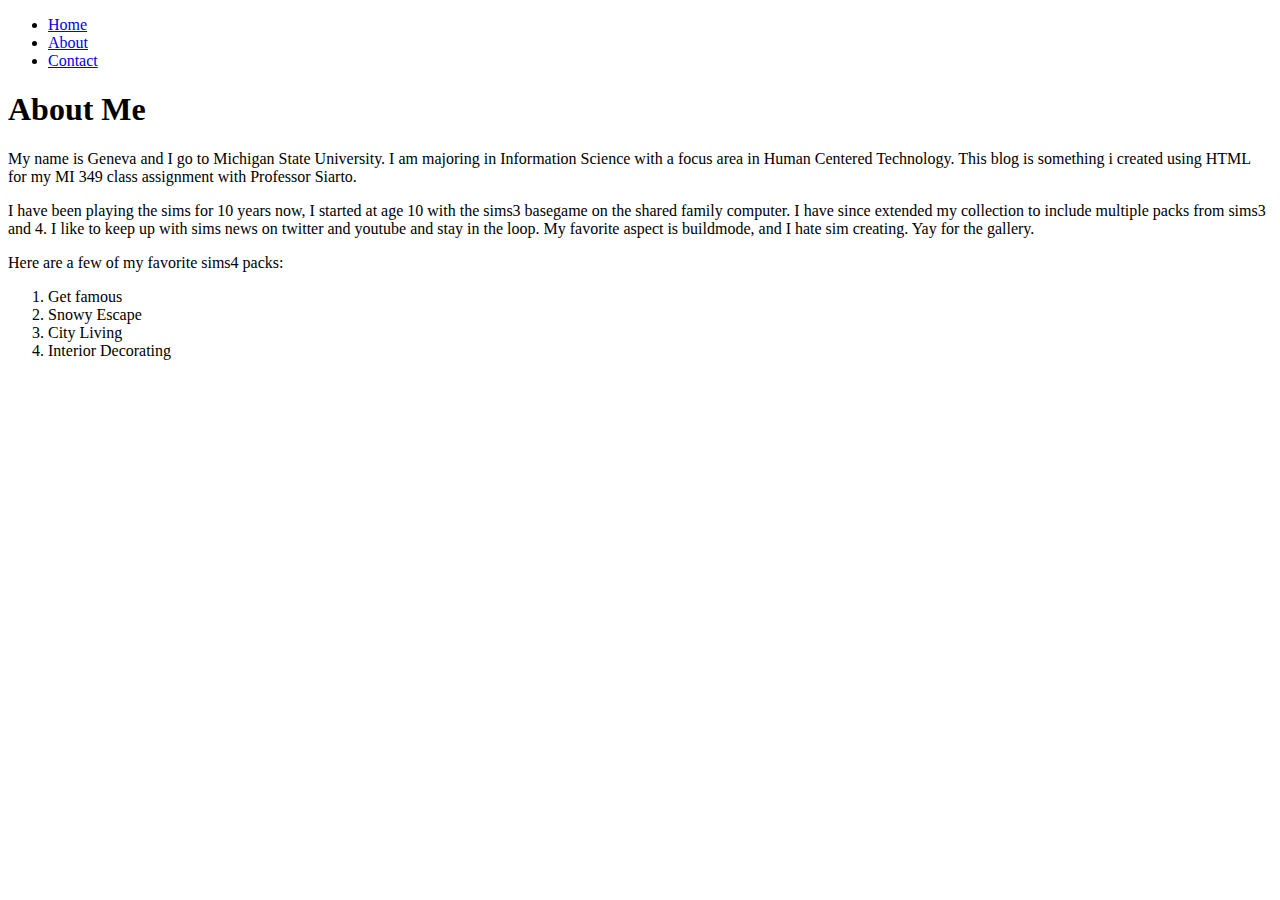
==== about.html @ b0990a57 "remove folder" ====
<!DOCTYPE html>
<html lang="en">
<head>
    <meta charset="UTF-8">
    <meta http-equiv="X-UA-Compatible" content="IE=edge">
    <meta name="viewport" content="width=device-width, initial-scale=1.0">
    <title>About Us</title>
</head>
<body>
    <nav>
        <ul>
            <li><a href="index.html">Home</a></li>
            <li><a href="about.html">About</a></li>
            <li><a href="contact.html">Contact</a></li>
        </ul>
    </nav>
    <h1>About Me</h1>
    <p>My name is Geneva and I go to Michigan State University. I am majoring in Information Science with a focus area in Human Centered Technology. This blog is something i created using HTML for my MI 349 class assignment with Professor Siarto. </p>
    <p>I have been playing the sims for 10 years now, I started at age 10 with the sims3 basegame on the shared family computer. I have since extended my collection to include multiple packs from sims3 and 4. I like to keep up with sims news on twitter and youtube and stay in the loop. My favorite aspect is buildmode, and I hate sim creating. Yay for the gallery.</p>
    <p>Here are a few of my favorite sims4 packs:</p>
    <p>
    <ol>
        <li> Get famous</li>
        <li>Snowy Escape</li>
        <li>City Living</li>
        <li>Interior Decorating</li>
    </ol>
    </p>
    <p>

    </p>
</body>
</html>
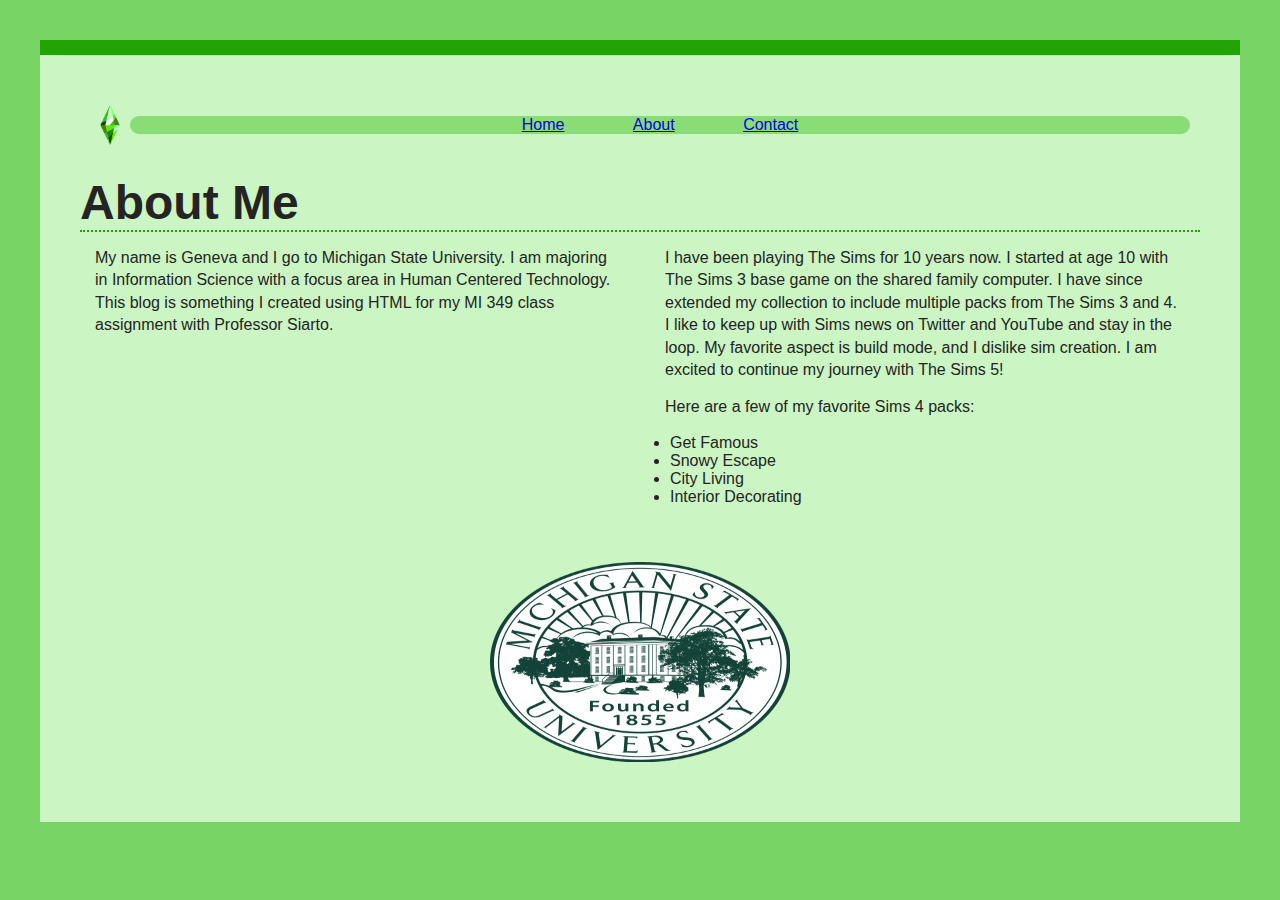
==== commit 85c55156: "redo" ====
--- a/about.html
+++ b/about.html
@@ -4,30 +4,49 @@
     <meta charset="UTF-8">
     <meta http-equiv="X-UA-Compatible" content="IE=edge">
     <meta name="viewport" content="width=device-width, initial-scale=1.0">
+    <link rel="stylesheet" href="style.css">
     <title>About Us</title>
 </head>
 <body>
-    <nav>
-        <ul>
-            <li><a href="index.html">Home</a></li>
-            <li><a href="about.html">About</a></li>
-            <li><a href="contact.html">Contact</a></li>
-        </ul>
-    </nav>
-    <h1>About Me</h1>
-    <p>My name is Geneva and I go to Michigan State University. I am majoring in Information Science with a focus area in Human Centered Technology. This blog is something i created using HTML for my MI 349 class assignment with Professor Siarto. </p>
-    <p>I have been playing the sims for 10 years now, I started at age 10 with the sims3 basegame on the shared family computer. I have since extended my collection to include multiple packs from sims3 and 4. I like to keep up with sims news on twitter and youtube and stay in the loop. My favorite aspect is buildmode, and I hate sim creating. Yay for the gallery.</p>
-    <p>Here are a few of my favorite sims4 packs:</p>
-    <p>
-    <ol>
-        <li> Get famous</li>
-        <li>Snowy Escape</li>
-        <li>City Living</li>
-        <li>Interior Decorating</li>
-    </ol>
-    </p>
-    <p>
+    <div class="header">
+        <img src="Sims-Diamond.png" alt=""
+        width="40"
+        height="40">
+        
+    
+        <nav class="sticky">
+    
+            
+                <a href="index.html">Home</a>
+                <a href="about.html">About</a>
+                <a href="contact.html">Contact</a>
+            
+    
+        </nav>
+    </div>
 
-    </p>
+
+        <h1>About Me</h1>
+
+        <section id="about">
+            <div class="about-content">
+                <article>
+                    <p>My name is Geneva and I go to Michigan State University. I am majoring in Information Science with a focus area in Human Centered Technology. This blog is something I created using HTML for my MI 349 class assignment with Professor Siarto.</p>
+                </article>
+                <article>
+                    <p>I have been playing The Sims for 10 years now. I started at age 10 with The Sims 3 base game on the shared family computer. I have since extended my collection to include multiple packs from The Sims 3 and 4. I like to keep up with Sims news on Twitter and YouTube and stay in the loop. My favorite aspect is build mode, and I dislike sim creation. I am excited to continue my journey with The Sims 5!</p>
+                    <p>Here are a few of my favorite Sims 4 packs:</p>
+                    <ul>
+                        <li>Get Famous</li>
+                        <li>Snowy Escape</li>
+                        <li>City Living</li>
+                        <li>Interior Decorating</li>
+                    </ul>
+                </article>
+            </div>
+            <p>
+                <img src="MSUgraphic.png" width="300" height="200">
+            </p>
+        </section>
 </body>
 </html>--- a/style.css
+++ b/style.css
@@ -0,0 +1,120 @@
+html {
+    background: rgb(120, 212, 101);
+
+
+}
+
+
+body {
+
+    font-family: Arial, Helvetica, sans-serif;
+    color: #242424;
+    margin: 40px;
+    padding: 40px;
+    border-top: 15px solid #24a307;
+    background:rgb(203, 245, 195)
+
+
+}
+
+h1 {
+    padding-top: 20px;
+    font-size: 3em;
+    margin: 0;
+
+
+
+}
+
+p {
+    line-height: 1.4em;
+    margin: 15px;
+
+
+}
+
+#blog {
+    border-top: 2px dotted #24a307;
+
+
+}
+
+.blog-post {
+    border-bottom: 1px dotted #24a307;
+
+
+}
+
+#about {
+    border-top: 2px dotted #24a307;
+
+}
+
+#contact {
+    border-top: 2px dotted #24a307;
+
+}
+
+.header {
+    display: flex;
+    align-items: center;
+    position: sticky;
+    top: 0;
+    z-index: 100;
+    padding: 10px;
+    justify-content: space-between;  
+
+
+}
+
+
+nav {
+    text-align: center;
+    flex: 1;
+    background: #89dc76;
+    border-radius: 25px;
+    border-color: #24a307;
+
+
+
+}
+
+nav ul{
+
+    list-style: none;
+    margin: 0 2px;
+    padding: 0;
+
+  }
+
+
+ 
+ nav a {
+   font-weight: normal;
+   padding: 10px 32px;
+
+ }
+
+ .about-content {
+    display: flex;
+    flex-wrap: wrap; /* Allow the articles to wrap to the next row on smaller screens */
+    justify-content: space-between; /* Create space between the two articles */
+}
+
+/* Style for individual articles */
+.about-content article {
+    flex-basis: calc(50% - 10px); /* Set the width of each article (adjust margin if needed) */
+    margin-bottom: 20px; /* Add margin for spacing */
+}
+
+/* Additional styling for the list and image */
+#about ul {
+    list-style-type: disc;
+    padding-left: 20px;
+    margin-top: 10px;
+}
+
+#about img {
+    display: block; /* Center the image within its container */
+    margin: 20px auto; /* Add margin for spacing */
+}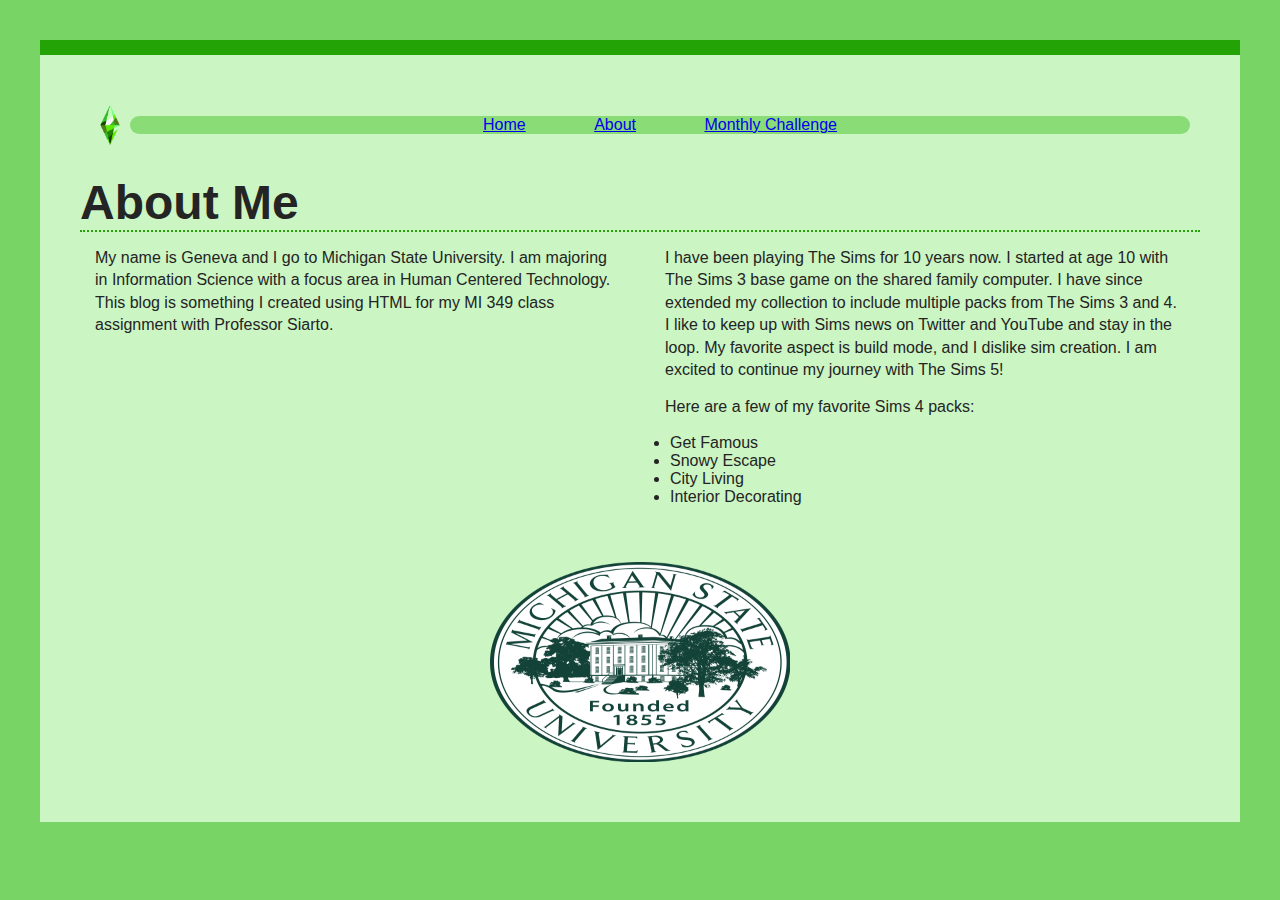
==== commit 178f535a: "changes" ====
--- a/about.html
+++ b/about.html
@@ -19,7 +19,7 @@
             
                 <a href="index.html">Home</a>
                 <a href="about.html">About</a>
-                <a href="contact.html">Contact</a>
+                <a href="contact.html">Monthly Challenge</a>
             
     
         </nav>
